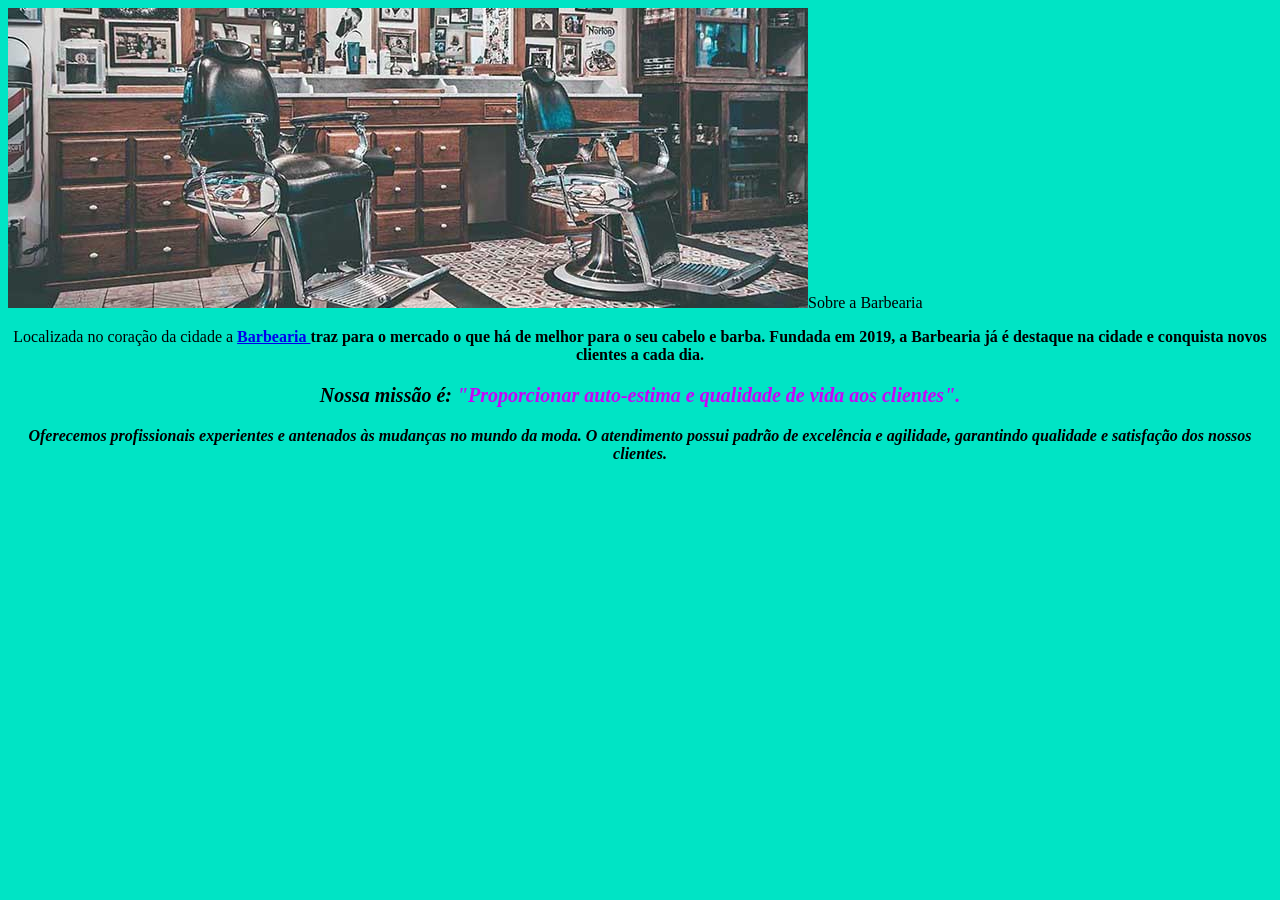
==== index.html @ fd28b6c4 "falta acabar" ====
<!DOCTYPE html>
<html lang="en">
<head>
    <meta charset="UTF-8">
    <title>Barbearia</title>
    <link rel="stylesheet" href="style.css">
</head>
<body>

    <img src="banner (1).jpg" alt
    <h1 style="text-align: center;">Sobre a Barbearia</h1>

    <p>Localizada no coração da cidade a <strong><a href="https://share.google/zbz23vQx21qK2BdTr"> Barbearia </a><strong>traz para o mercado 
        o que há de melhor para o seu cabelo e barba. Fundada em 2019,
         a Barbearia já é destaque na cidade e conquista novos clientes a cada dia.</p>

    <p style="font-size: 20px"><em>Nossa missão é: <strong>"Proporcionar auto-estima e qualidade de vida aos clientes".</strong></p>     
    
    <p>Oferecemos profissionais experientes e antenados às mudanças no mundo da moda. 
        O atendimento possui padrão de excelência e agilidade, garantindo qualidade e satisfação dos nossos clientes.</p>
</body>
</html>
---- style.css ----
body {
    background: #00e4c5;
}

p{
    text-align: center;
}

em strong{
    color: #c704f8
}
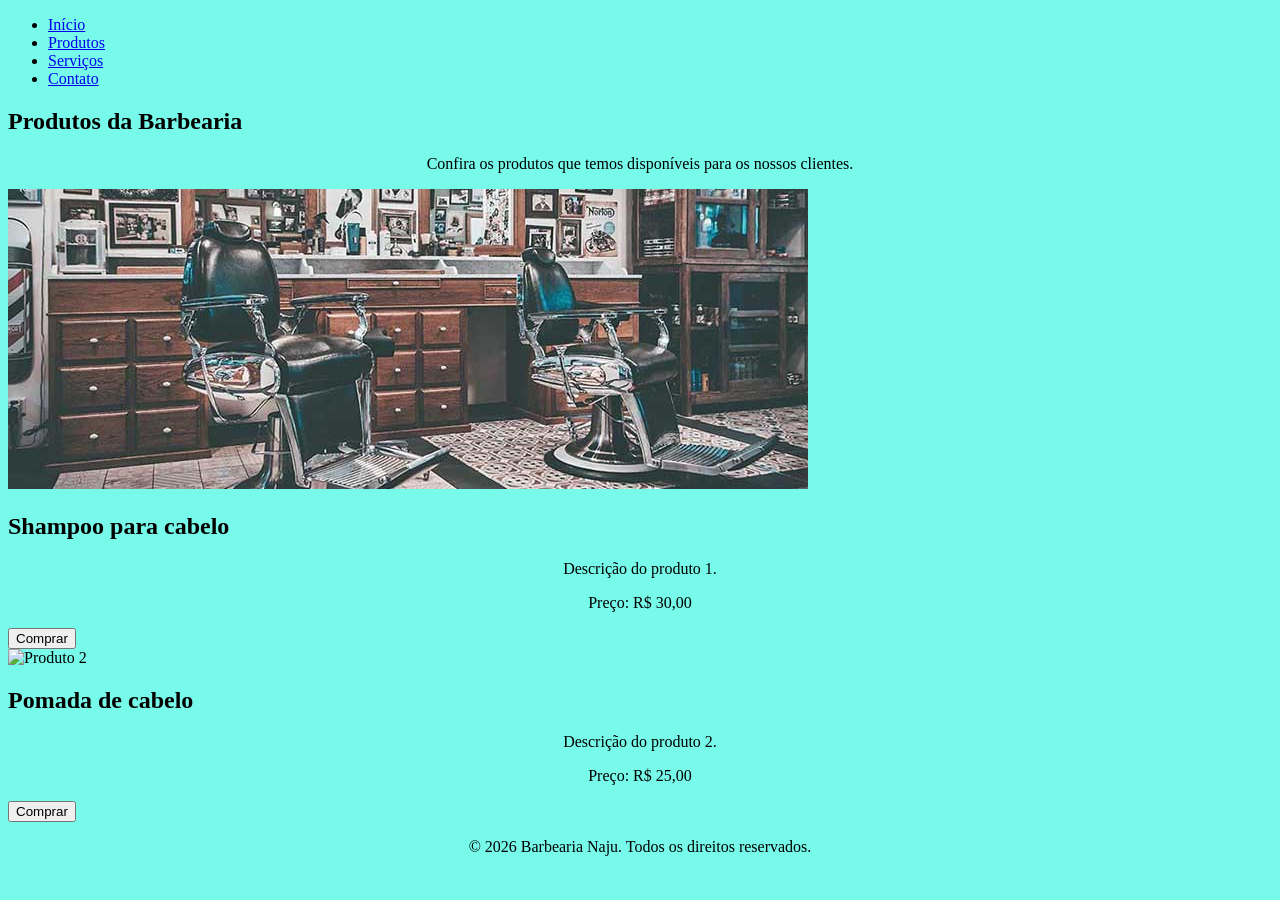
==== commit 9464ee05: "2" ====
--- a/index.html
+++ b/index.html
@@ -1,22 +1,51 @@
 <!DOCTYPE html>
-<html lang="en">
+<html lang="pt-BR">
+
 <head>
     <meta charset="UTF-8">
-    <title>Barbearia</title>
-    <link rel="stylesheet" href="style.css">
+    <meta name="viewport" content="width=device-width, initial-scale=1.0">
+    <title>Produtos - Barbearia (Nome)</title>
+    <link rel="stylesheet" href="style.css"> <!-- Se tiver um arquivo de estilo -->
 </head>
+
 <body>
+    <header>
+        <nav>
+            <ul>
+                <li><a href="index.html">Início</a></li>
+                <li><a href="produtos.html">Produtos</a></li>
+                <li><a href="servicos.html">Serviços</a></li>
+                <li><a href="contato.html">Contato</a></li>
+            </ul>
+        </nav>
+    </header>
 
-    <img src="banner (1).jpg" alt
-    <h1 style="text-align: center;">Sobre a Barbearia</h1>
+    <section>
+        <h1>Produtos da Barbearia</h1>
+        <p>Confira os produtos que temos disponíveis para os nossos clientes.</p>
 
-    <p>Localizada no coração da cidade a <strong><a href="https://share.google/zbz23vQx21qK2BdTr"> Barbearia </a><strong>traz para o mercado 
-        o que há de melhor para o seu cabelo e barba. Fundada em 2019,
-         a Barbearia já é destaque na cidade e conquista novos clientes a cada dia.</p>
+        <div class="produtos">
+            <div class="produto">
+                <img src="banner.jpg" alt="Produto 1">
+                <h2>Shampoo para cabelo</h2>
+                <p>Descrição do produto 1.</p>
+                <p>Preço: R$ 30,00</p>
+                <button>Comprar</button>
+            </div>
+            <div class="produto">
+                <img src="produto2.jpg" alt="Produto 2">
+                <h2>Pomada de cabelo</h2>
+                <p>Descrição do produto 2.</p>
+                <p>Preço: R$ 25,00</p>
+                <button>Comprar</button>
+            </div>
 
-    <p style="font-size: 20px"><em>Nossa missão é: <strong>"Proporcionar auto-estima e qualidade de vida aos clientes".</strong></p>     
-    
-    <p>Oferecemos profissionais experientes e antenados às mudanças no mundo da moda. 
-        O atendimento possui padrão de excelência e agilidade, garantindo qualidade e satisfação dos nossos clientes.</p>
+        </div>
+    </section>
+
+    <footer>
+        <p>&copy; 2026 Barbearia Naju. Todos os direitos reservados.</p>
+    </footer>
 </body>
+
 </html>
--- a/style.css
+++ b/style.css
@@ -1,5 +1,5 @@
 body {
-    background: #00e4c5;
+    background: #77fae9;
 }
 
 p{
@@ -7,5 +7,5 @@
 }
 
 em strong{
-    color: #c704f8
+    color: #3a9dee
 }
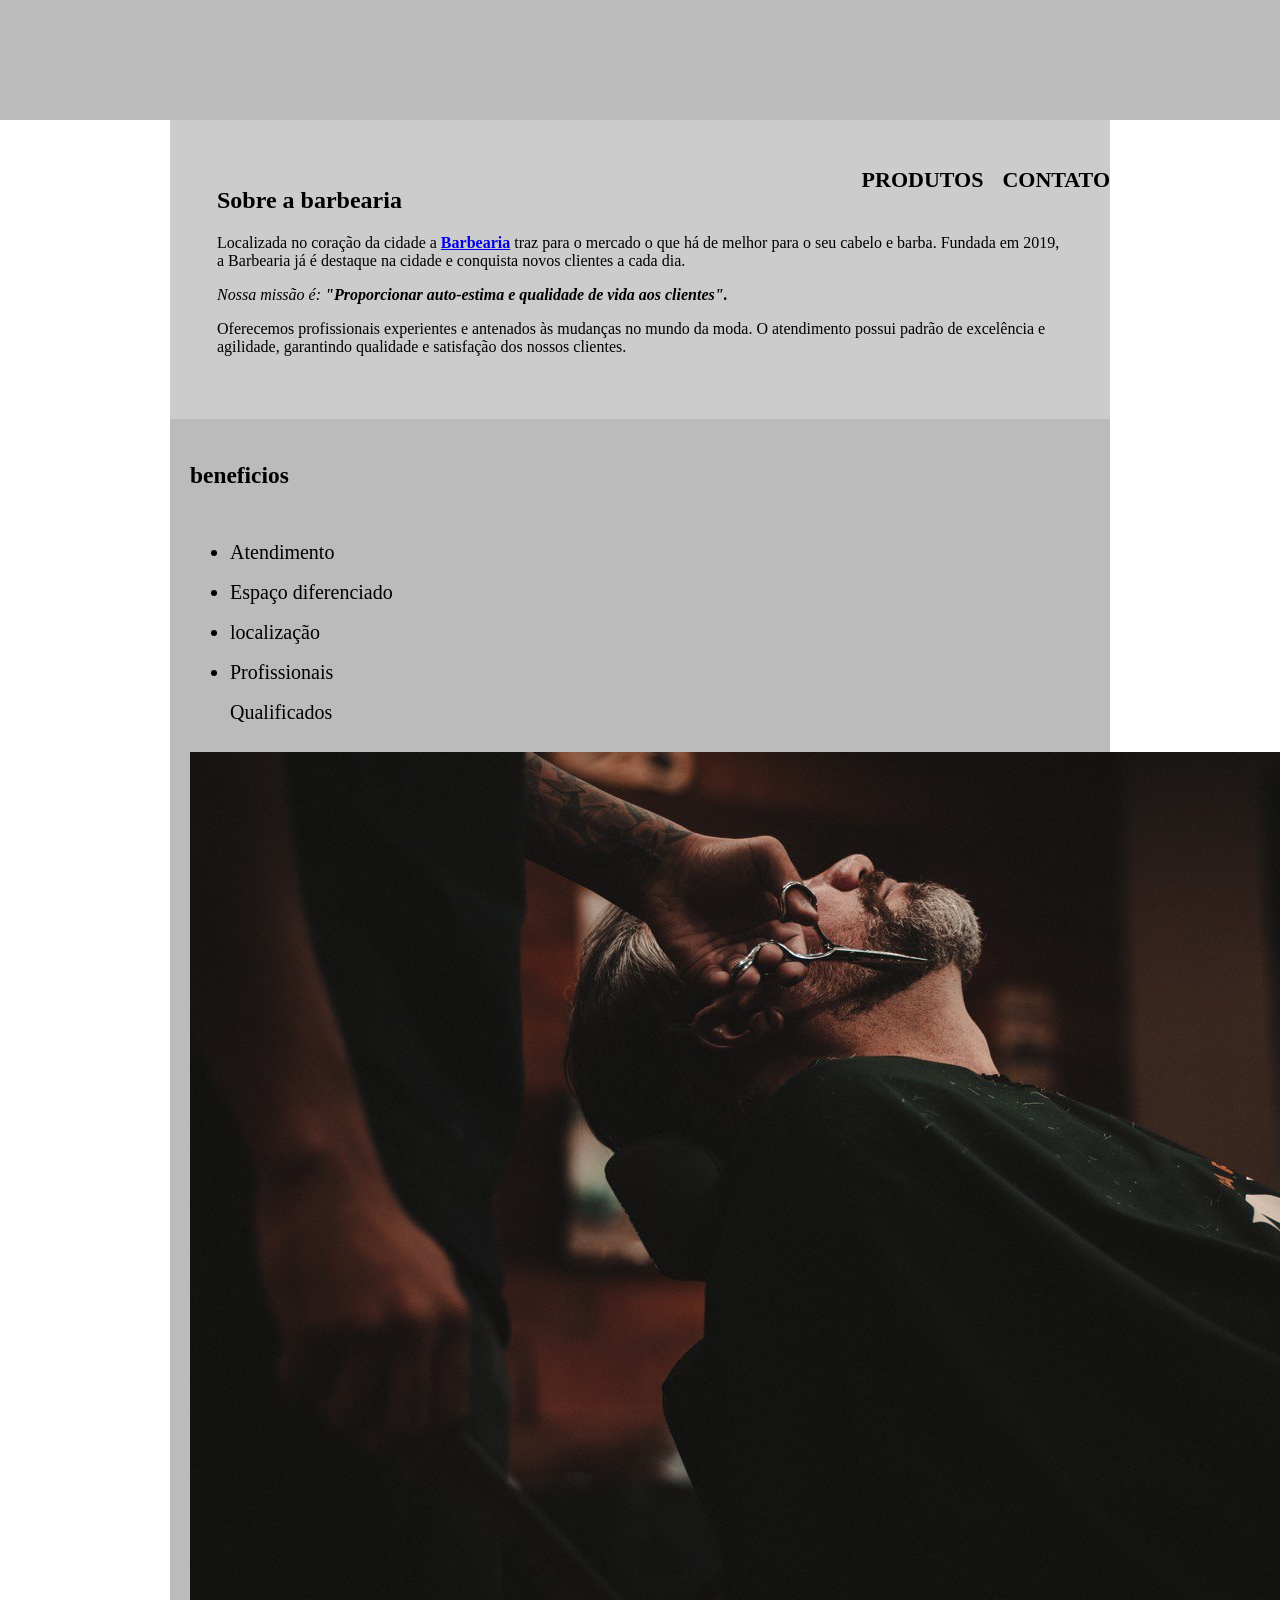
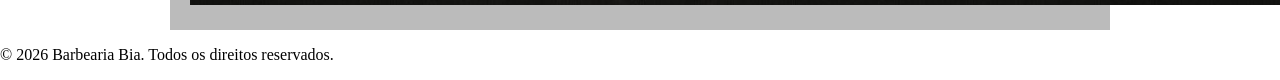
==== commit 34036352: "22" ====
--- a/index.html
+++ b/index.html
@@ -4,47 +4,48 @@
 <head>
     <meta charset="UTF-8">
     <meta name="viewport" content="width=device-width, initial-scale=1.0">
-    <title>Produtos - Barbearia (Nome)</title>
+    <title> Barbearia </title>
     <link rel="stylesheet" href="style.css"> <!-- Se tiver um arquivo de estilo -->
 </head>
 
 <body>
     <header>
-        <nav>
-            <ul>
-                <li><a href="index.html">Início</a></li>
-                <li><a href="produtos.html">Produtos</a></li>
-                <li><a href="servicos.html">Serviços</a></li>
-                <li><a href="contato.html">Contato</a></li>
-            </ul>
-        </nav>
+        <div class="caixa">
+            <h1><img scr="logo.png"></h1>
+            <nav>
+                <ul>
+                    <li><a href="produtos.html"> Produtos</a></li>
+                    <li><a href="contato.html"> Contato</a></li>
+                </ul>
+            </nav>
+        </div>
     </header>
 
-    <section>
-        <h1>Produtos da Barbearia</h1>
-        <p>Confira os produtos que temos disponíveis para os nossos clientes.</p>
+    <main>
+        <div class="principal">
+            <h2>Sobre a barbearia</h2>
+            <p>Localizada no coração da cidade a <strong>
+                <a href="https://share.google/ajmPUVkMjm0ef8jnF">Barbearia</a></strong> traz para o mercado o que   há  de melhor para o seu cabelo e barba. Fundada em 2019, a Barbearia já é destaque na cidade e conquista novos clientes a cada dia.</p>
 
-        <div class="produtos">
-            <div class="produto">
-                <img src="banner.jpg" alt="Produto 1">
-                <h2>Shampoo para cabelo</h2>
-                <p>Descrição do produto 1.</p>
-                <p>Preço: R$ 30,00</p>
-                <button>Comprar</button>
-            </div>
-            <div class="produto">
-                <img src="produto2.jpg" alt="Produto 2">
-                <h2>Pomada de cabelo</h2>
-                <p>Descrição do produto 2.</p>
-                <p>Preço: R$ 25,00</p>
-                <button>Comprar</button>
-            </div>
+            <p id="missao"><em>Nossa missão é: <strong>"Proporcionar auto-estima e qualidade de vida aos clientes".</strong></em></p>
 
+            <p>Oferecemos profissionais experientes e antenados às mudanças no mundo da moda. O atendimento possui padrão de excelência e agilidade, garantindo qualidade e satisfação dos nossos clientes.</p>
         </div>
-    </section>
+
+        <div class="beneficios">
+            <h3 class="centralizado">beneficios</h3>
+            <ul>
+                <li class="itens">Atendimento</li>
+                <li class="itens">Espaço diferenciado</li>
+                <li class="itens">localização</li>
+                <li class="itens">Profissionais Qualificados</li>
+            </ul>
+            <img src="beneficios.jpg" class="imgbeneficios">
+        </div>
+    </main>
 
     <footer>
-        <p>&copy; 2026 Barbearia Naju. Todos os direitos reservados.</p>
+        <p> &copy; 2026 Barbearia Bia. Todos os direitos reservados.</p>
     </footer>
 </body>
 
--- a/style.css
+++ b/style.css
@@ -1,11 +1,68 @@
-body {
-    background: #77fae9;
+body{
+margin : 0px;
+padding: 0px;
 }
 
-p{
-    text-align: center;
+header {
+background: #BBBBBB;
+padding: 20px 0;
 }
 
-em strong{
-    color: #3a9dee
+.caixa {
+position: relative;
+width: 940px;
+margin: 0 auto;
+}
+
+nav {
+position: absolute;
+top: 110px;
+right: 0;
+}
+
+nav li {
+display: inline;
+margin: 0 0 0 15px;
+}
+
+nav a {
+text-transform: uppercase;
+color: #000000;
+font-weight: bold;
+font-size: 22px;
+text-decoration: none;
+}
+
+nav a:hover {
+color: #C78C19;
+text-decoration: underline;
+}
+
+main {
+width: 940px;
+margin: 0 auto;
+}
+
+.principal{
+background: #CCCCCC;
+padding: 5%;
+
+}
+
+.beneficios {
+background: #BBBBBB;
+padding: 20px;
+font-size:20px;
+}
+
+.beneficios ul {
+display: inline-block;
+vertical-align: top;
+width: 20%;
+margin-right: 15%;
+line-height : 2.0;
+}
+
+.imagembeneficios {
+width: 50%;
 }
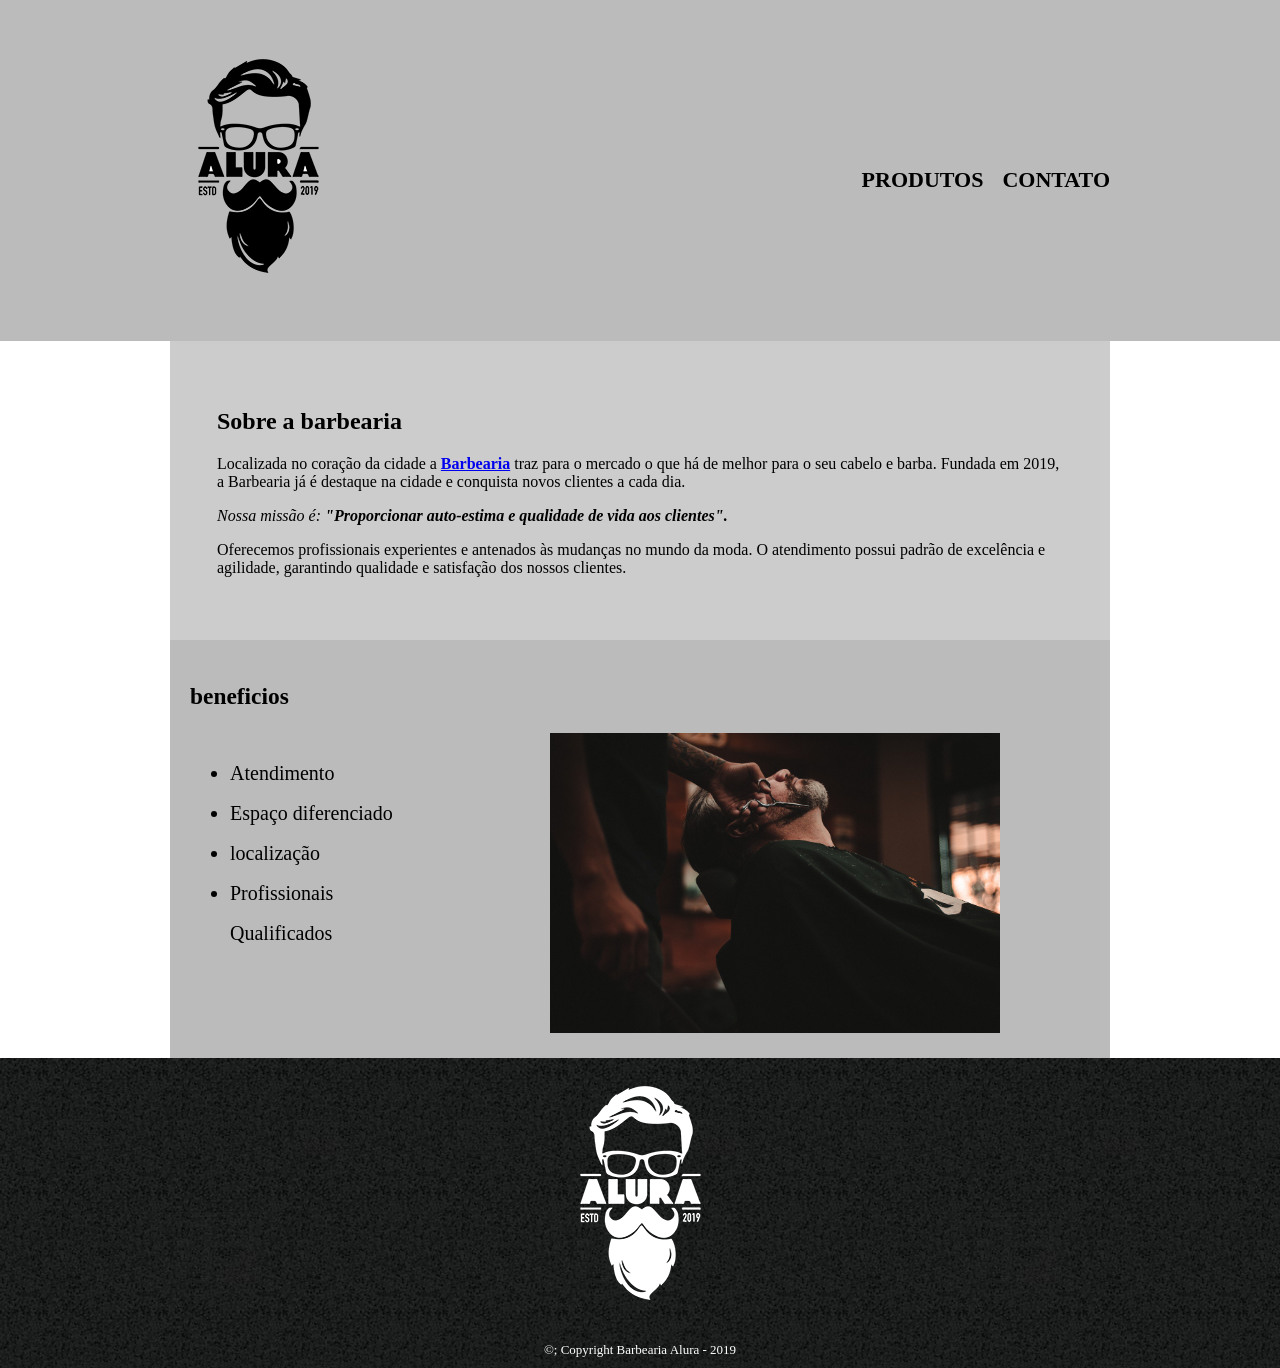
==== commit 732a32be: "55" ====
--- a/index.html
+++ b/index.html
@@ -11,7 +11,7 @@
 <body>
     <header>
         <div class="caixa">
-            <h1><img scr="logo.png"></h1>
+            <h1><img src="logo.png"></h1>
             <nav>
                 <ul>
                     <li><a href="produtos.html"> Produtos</a></li>
@@ -45,7 +45,8 @@
     </main>
 
     <footer>
-        <p> &copy; 2026 Barbearia Bia. Todos os direitos reservados.</p>
+        <img src="logo-branco.png">
+        <p class="copyright">&copy;; Copyright Barbearia Alura - 2019</p>
     </footer>
 </body>
 
--- a/style.css
+++ b/style.css
@@ -1,68 +1,129 @@
-body{
-margin : 0px;
-padding: 0px;
+body {
+    margin: 0px;
+    padding: 0px;
 }
 
 header {
-background: #BBBBBB;
-padding: 20px 0;
+    background: #BBBBBB;
+    padding: 20px 0;
 }
 
 .caixa {
-position: relative;
-width: 940px;
-margin: 0 auto;
+    position: relative;
+    width: 940px;
+    margin: 0 auto;
 }
 
 nav {
-position: absolute;
-top: 110px;
-right: 0;
+    position: absolute;
+    top: 110px;
+    right: 0;
 }
 
 nav li {
-display: inline;
-margin: 0 0 0 15px;
+    display: inline;
+    margin: 0 0 0 15px;
 }
 
 nav a {
-text-transform: uppercase;
-color: #000000;
-font-weight: bold;
-font-size: 22px;
-text-decoration: none;
+    text-transform: uppercase;
+    color: #000000;
+    font-weight: bold;
+    font-size: 22px;
+    text-decoration: none;
 }
 
 nav a:hover {
-color: #C78C19;
-text-decoration: underline;
+    color: #C78C19;
+    text-decoration: underline;
 }
 
 main {
-width: 940px;
-margin: 0 auto;
+    width: 940px;
+    margin: 0 auto;
 }
 
-.principal{
-background: #CCCCCC;
-padding: 5%;
+.principal {
+    background: #CCCCCC;
+    padding: 5%;
 
 }
 
 .beneficios {
-background: #BBBBBB;
-padding: 20px;
-font-size:20px;
+    background: #BBBBBB;
+    padding: 20px;
+    font-size: 20px;
 }
 
 .beneficios ul {
-display: inline-block;
-vertical-align: top;
-width: 20%;
-margin-right: 15%;
-line-height : 2.0;
+    display: inline-block;
+    vertical-align: top;
+    width: 20%;
+    margin-right: 15%;
+    line-height: 2.0;
 }
 
-.imagembeneficios {
-width: 50%;
+.imgbeneficios {
+    width: 50%;
+}
+
+
+
+/* PRODUTOS */
+.produtos {
+    width: 940px;
+    margin: 0 auto;
+    padding: 50px 0;
+}
+
+.produtos li {
+    display: inline-block;
+    text-align: center;
+    width: 30%;
+    vertical-align: top;
+    margin: 0 1.5%;
+    padding: 30px 20px;
+    box-sizing: border-box;
+    border: 2px solid #000000;
+    border-radius: 10px;
+}
+
+.produtos li:hover {
+    border-color: #C78C19;
+}
+
+.produtos li:active {
+    border-color: #088C19;
+}
+
+.produtos li:hover h2 {
+    font-size: 34px;
+}
+
+.produtos h2 {
+    font-size: 30px;
+    font-weight: bold;
+}
+
+.produto-descricao {
+    font-size: 18px;
+}
+
+.produto-preco {
+    font-size: 22px;
+    font-weight: bold;
+    margin-top: 10px;
+}
+
+
+footer {
+    text-align: center;
+    background: url("bg.jpg");
+    padding: 10px 0;
+}
+
+.copyright {
+    color: #FFFFFF;
+    font-size: 13px;
+    margin: 20px 0 0;
 }
